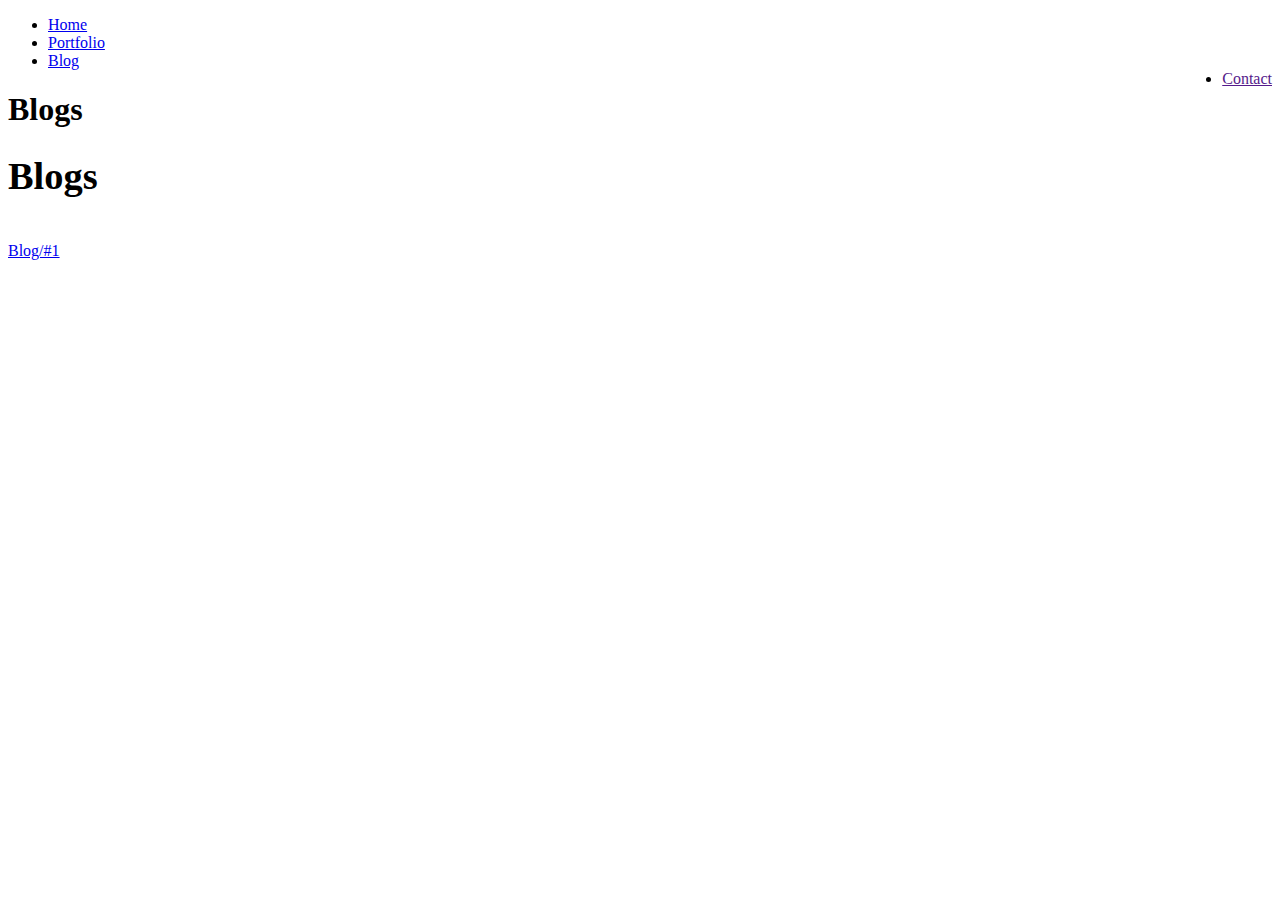
==== blogsplash.html @ 8d45e206 "Update blogsplash.html" ====
<!DOCTYPE html>
<html lang="en">
<head>
    <meta charset="UTF-8">
    <meta http-equiv="X-UA-Compatible" content="IE=edge">
    <meta name="viewport" content="width=device-width, initial-scale=1.0">
    <link rel="stylesheet" href="StylesFolder/blogsplashstyle.css">
    <title>David Amidon</title>

<script>
    var myNav = document.getElementById('navbar');

    console.log("EE")
    window.onscroll = function () { 
        document.getElementById("navbar").style.transition = ".5s";

        if (document.body.scrollTop >= window.innerHeight * .9 || document.documentElement.scrollTop >= window.innerHeight * .9) {
            document.getElementById("navbar").style.backgroundColor = "rgba(0, 0, 0, .75)"
        } 
        else {
            document.getElementById("navbar").style.backgroundColor = "transparent"
        }
    };
</script>

</head>
    <body>
        <div id="splash">
            <nav id="navbar">
                <ul>
                    <li><a href="index.html" class="navitem">Home</a></li>
                    <li><a href="portfoliosplash.html" class="navitem">Portfolio</a></li>
                    <li><a href="blogsplash.html" class="navitem" style="border-bottom: white 1px solid;">Blog</a></li>
                    <li style="float: right;"><a href="" class="navitem">Contact</a></li>
                </ul>
            </nav>

            <div id="name">
                <h1 id="name">Blogs</h1>
            </div>

        </div>

        <section id="blogs">
            <div>
                <h1 style="font-size: 3vw; margin-bottom: 2vw;">Blogs</h1>

                <div id="blogs_container">
                    <a href="Blogs\blog_1.html" id="blog_card">
                        <img src="imgs/splash.png" alt="">
                        <div>Blog/#1</div>
                    </a>
                </div>
            </div>
        </section>
    </body>
</html>
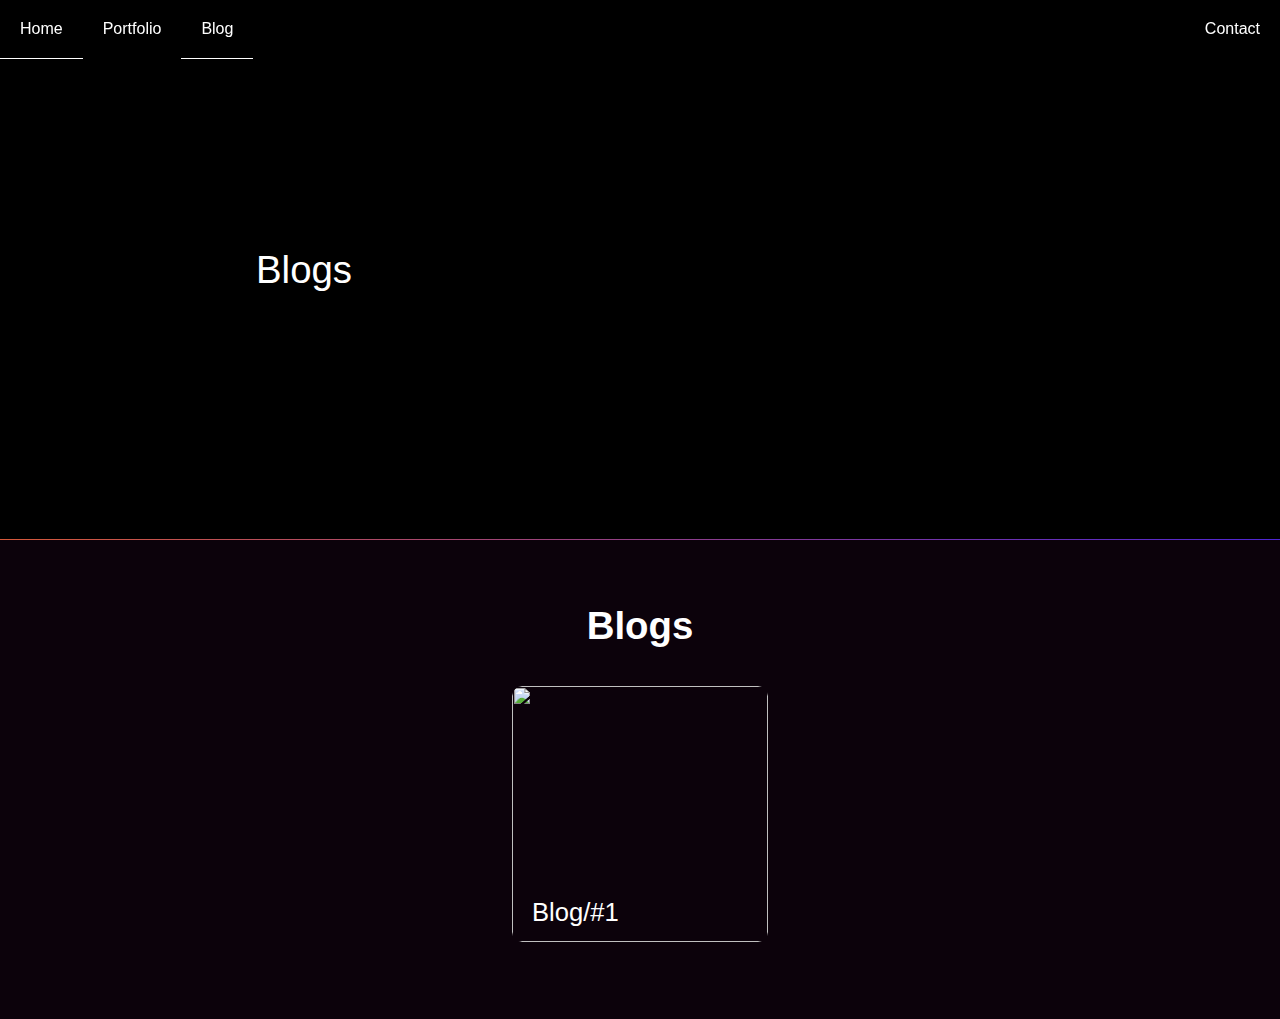
==== commit 5c8a7cc6: "Update blogsplash.html" ====
--- a/blogsplash.html
+++ b/blogsplash.html
@@ -25,7 +25,7 @@
 
 </head>
     <body>
-        <div id="splash">
+        <div style="background-image: url(imgs/splash.png);" id="splash">
             <nav id="navbar">
                 <ul>
                     <li><a href="index.html" class="navitem">Home</a></li>
--- a/StylesFolder/blogsplashstyle.css
+++ b/StylesFolder/blogsplashstyle.css
@@ -0,0 +1,123 @@
+html {
+    scroll-behavior: smooth;
+}
+
+body {
+    font-family: 'Segoe UI', Tahoma, Geneva, Verdana, sans-serif;
+    background: rgb(12, 2, 11)
+}
+
+* {
+    margin: 0;
+    padding: 0;
+    box-sizing: border-box;
+}
+
+nav {
+    padding: 0px;
+    position: fixed;
+    z-index: 10;
+    width: 100%;
+}
+
+li {
+    padding: 0px;
+    margin: 0px;
+    display: inline-flex;
+    float: left;
+}
+
+.navitem {
+    padding: 20px;
+    margin: 0px;
+    border-bottom: rgba(0, 0, 0, 0) 1px solid;
+    text-decoration: none;
+    color: white;
+}
+
+.navitem:hover {
+    border-bottom: white 1px solid;
+    transition: .2s;
+}
+
+#name {
+    height: 60vh;
+    display: flex;
+    align-items: center;
+    justify-content: left;
+
+    font-size: 3vw;
+    color: white;
+    font-weight: 100;
+    text-align: left;
+    padding-left: 10vw;
+}
+
+#splash {
+    height: 60vh;
+    background-position: right;
+    background-repeat: no-repeat;
+    background-size: 60vw;
+    border-bottom: 10px solid;
+    border-image-slice: 1;
+    border-width: .15vw;
+    background-color: black;
+    border-image-source: linear-gradient(to left, #4e26d3, #d5593a);
+}
+
+/*-----------------------------------*/
+
+#blogs {
+    margin-top: 5vw;
+    margin-bottom: 5vw;
+    width: 50vw;
+    margin-left: auto;
+    margin-right: auto;
+    text-align: center;
+    color: white;
+}
+
+#blogs_container {
+    display: inline-flex;
+}
+
+#blog_card {
+    position: relative;
+    text-align: center;
+    border-radius: 10px;
+    height: 20vw;
+    width: 20vw;
+    margin: 1vw;
+    overflow: hidden;
+    outline: 1px solid transparent;
+    transition: .4s;
+}
+
+#blog_card > img {
+    border-radius: 10px;
+    height: 100%;
+    width: 100%;
+    object-fit: cover;
+}
+
+#blog_card > div {
+    position: absolute;
+    bottom: 15px;
+    left: 20px;
+    font-size: 2vw;
+    color: white;
+    text-decoration: none;
+}
+
+#blog_card:hover > img {
+    opacity: 50%;
+    transition: .4s;
+    filter: blur(1px);
+    transform: scale(1.1);
+}
+
+#blog_card:hover {
+    transition: .4s;
+    outline: 1px solid white;
+    outline-offset: -1vh;
+}
